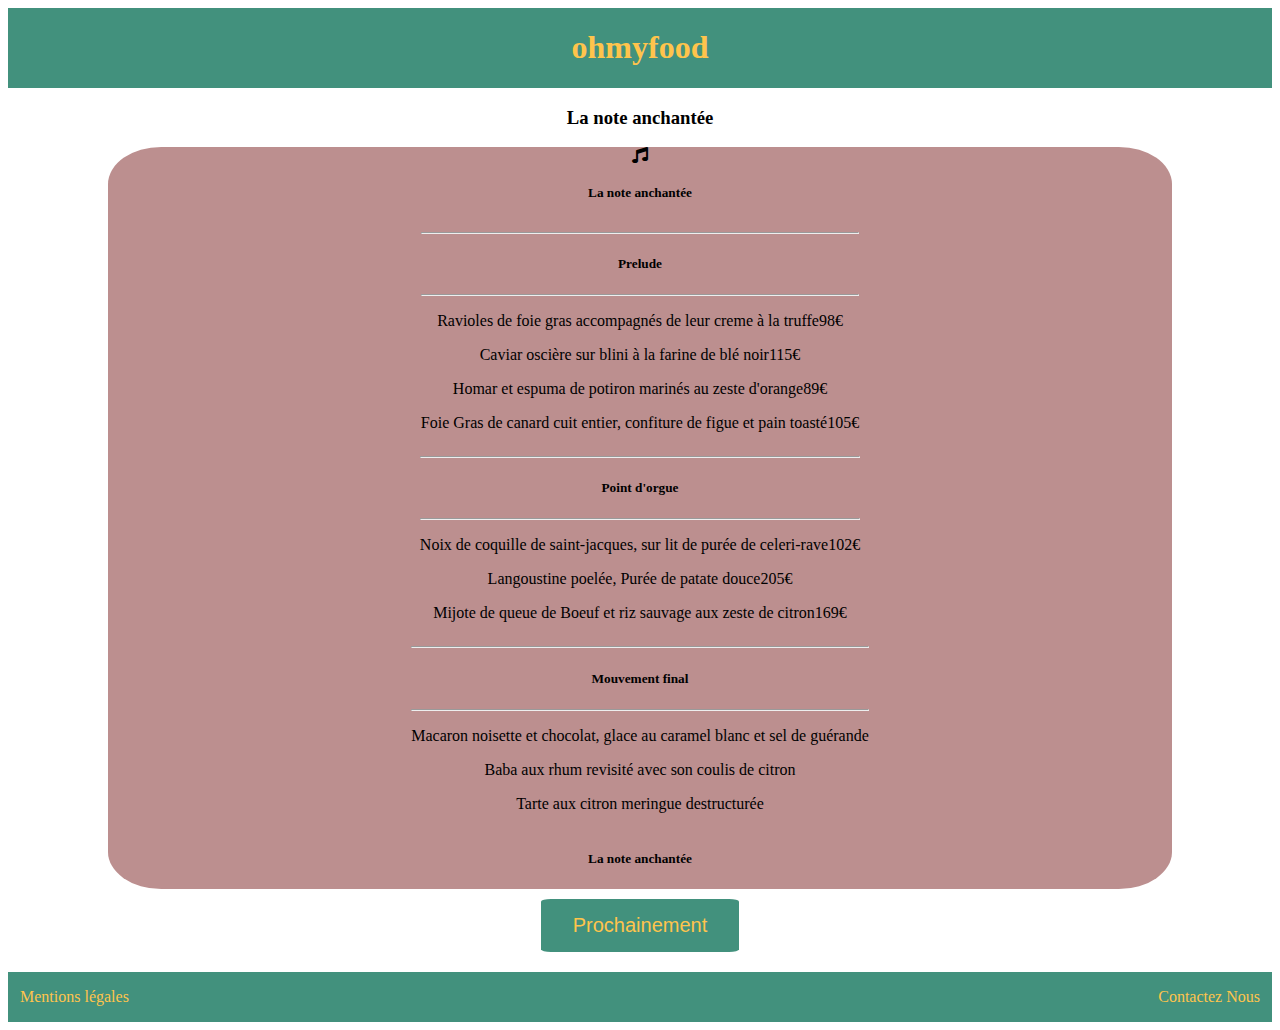
==== pages/menu1.html @ 479eef69 "Mise en place de la page d'accueil" ====
<!DOCTYPE html>
<html lang="en">

<head>
    <meta charset="UTF-8">
    <meta name="viewport" content="width=device-width, initial-scale=1.0">
    <link rel="stylesheet" href="./../style/menus/style_menu1.css" type="text/css" />
    <link rel="stylesheet" href="https://use.fontawesome.com/releases/v5.6.3/css/all.css"/>
    <title>Document</title>
</head>

<body>
    <main class="container">

        <header class="header">
            <h1 class="header__title">ohmyfood</h1>
        </header>

        <h3 class="title">La note anchantée</h3>
        <section class="menu">
        
            <i class="fas fa-music menu-card__img"></i>
            <h5 class="menu__title">La note anchantée</h5>
          
            <article class="menu__prelude">
                <hr />
                <h5>Prelude</h5>
                <hr />
                <div class=" ">
                    <p>Ravioles de foie gras accompagnés de leur creme à la truffe<span>98€</span></p>
                    <p>Caviar oscière sur blini à la farine de blé noir<span>115€</span></p>
                    <p>Homar et espuma de potiron marinés au zeste d'orange<span>89€</span></p>
                    <p>Foie Gras de canard cuit entier, confiture de figue et pain toasté<span>105€</span></p>
       
                </div>
            </article>  
            <article class="menu__orgue">
                <hr />
                <h5>Point d'orgue</h5>
                <hr />
                <div class=" ">
                    <p>Noix de coquille de saint-jacques, sur lit de purée de celeri-rave<span>102€</span></p>
                    <p>Langoustine poelée, Purée de patate douce<span>205€</span></p>
                    <p>Mijote de queue de Boeuf et riz sauvage aux zeste de citron<span>169€</span></p>
                    <p><span></span></p>
       
                </div>
            </article>  
            <article class="menu__final">
                <hr />
                <h5>Mouvement final</h5>
                <hr />
                <div class=" ">
                    <p>Macaron noisette et chocolat, glace au caramel blanc et sel de guérande<span></span></p>
                    <p>Baba aux rhum revisité avec son coulis de citron<span></span></p>
                    <p>Tarte aux citron meringue destructurée<span></span></p>
                    <p><span></span></p>    
       
                </div>
            </article>  
           
            <h5 class="menu__subtitle" >La note anchantée</h5>
           
        
   
        </section>

        <div class="prochainement">
            <button class="prochainement__btn" type="button">Prochainement</button>

        </div>
       



        <footer class="footer">
            <p><a href="mention.html">Mentions légales</a></p>
            <p><a href="mailto:email@example.com">Contactez Nous</a></p>
        </footer>

    </main>

</body>

</html>
---- style/menus/style_menu1.css ----
.container {
  display: -webkit-box;
  display: -ms-flexbox;
  display: flex;
  -webkit-box-pack: center;
      -ms-flex-pack: center;
          justify-content: center;
  -webkit-box-orient: vertical;
  -webkit-box-direction: normal;
      -ms-flex-direction: column;
          flex-direction: column;
  text-align: center;
  height: auto;
}

.container .header {
  background-color: #42917d;
}

.container .header .header__title {
  color: #ffc44c;
}

.container .menu {
  display: -webkit-box;
  display: -ms-flexbox;
  display: flex;
  background-color: rosybrown;
  -webkit-box-pack: center;
      -ms-flex-pack: center;
          justify-content: center;
  -webkit-box-align: center;
      -ms-flex-align: center;
          align-items: center;
  -webkit-box-orient: vertical;
  -webkit-box-direction: normal;
      -ms-flex-direction: column;
          flex-direction: column;
  margin: 0px 100px 0 100px;
  border-radius: 5%;
}

.container .prochainement {
  display: -webkit-box;
  display: -ms-flexbox;
  display: flex;
  -webkit-box-pack: center;
      -ms-flex-pack: center;
          justify-content: center;
  -webkit-box-align: center;
      -ms-flex-align: center;
          align-items: center;
}

.container .prochainement .prochainement__btn {
  background-color: #42917d;
  border: none;
  border-radius: 5%;
  color: #ffc44c;
  padding: 15px 32px;
  text-align: center;
  text-decoration: none;
  display: inline-block;
  font-size: 20px;
  margin-top: 10px;
  margin-bottom: 20px;
}

.container .footer {
  display: -webkit-box;
  display: -ms-flexbox;
  display: flex;
  -webkit-box-orient: horizontal;
  -webkit-box-direction: normal;
      -ms-flex-direction: row;
          flex-direction: row;
  -webkit-box-pack: justify;
      -ms-flex-pack: justify;
          justify-content: space-between;
  background-color: #42917d;
}

.container .footer a {
  color: #ffc44c;
  font-size: 16px;
  text-decoration: none;
  margin-left: 12px;
  margin-right: 12px;
}
/*# sourceMappingURL=style_menu1.css.map */
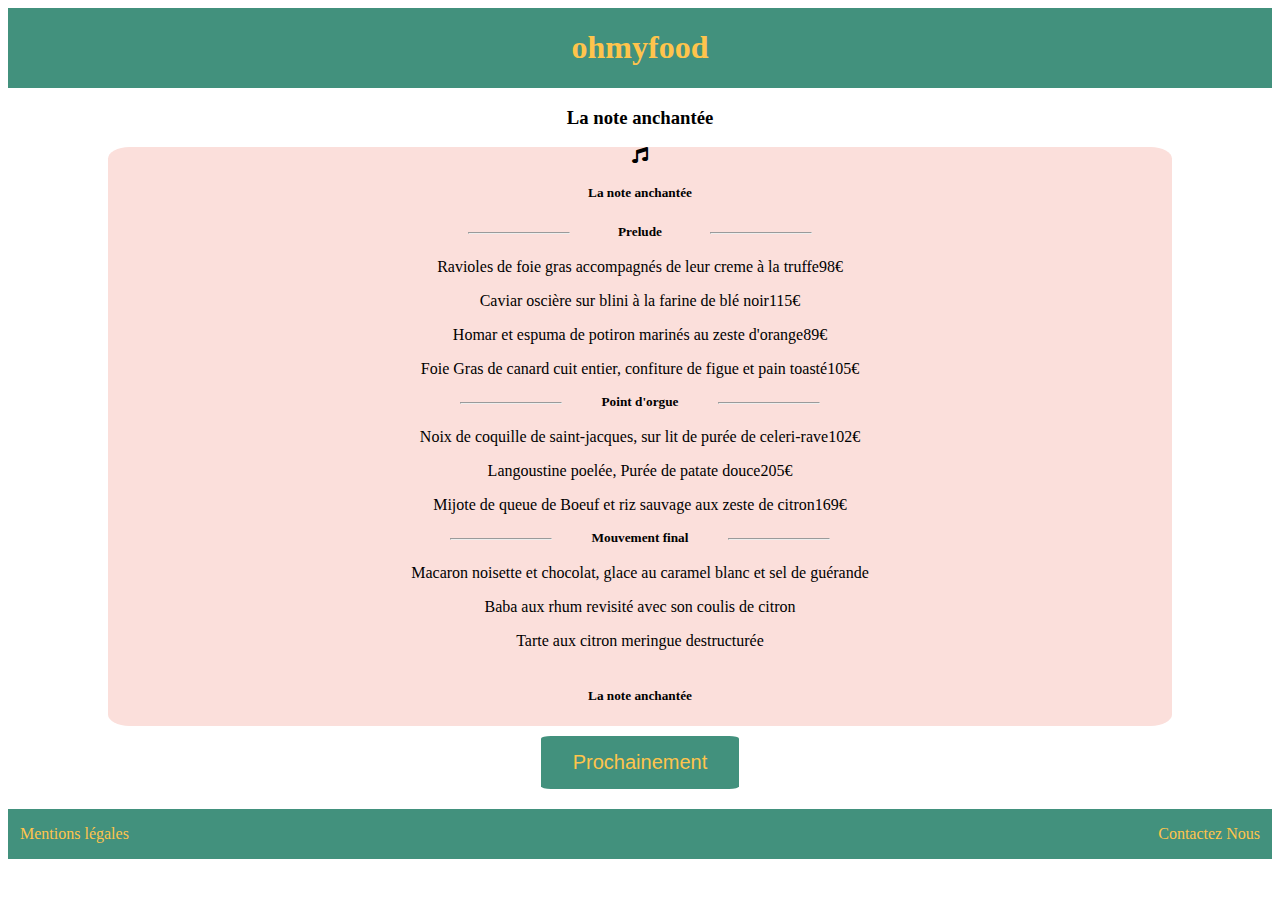
==== commit 75b1efe2: "gestion des titres de section du menu creation de mixin hr-widthAndHeigth et 5-paddingAndMargin" ====
--- a/pages/menu1.html
+++ b/pages/menu1.html
@@ -23,9 +23,12 @@
             <h5 class="menu__title">La note anchantée</h5>
           
             <article class="menu__prelude">
-                <hr />
-                <h5>Prelude</h5>
-                <hr />
+                <div class="menu__prelude--title">
+                    <hr />
+                    <h5>Prelude</h5>
+                    <hr />
+                </div>
+         
                 <div class=" ">
                     <p>Ravioles de foie gras accompagnés de leur creme à la truffe<span>98€</span></p>
                     <p>Caviar oscière sur blini à la farine de blé noir<span>115€</span></p>
@@ -35,9 +38,12 @@
                 </div>
             </article>  
             <article class="menu__orgue">
-                <hr />
-                <h5>Point d'orgue</h5>
-                <hr />
+                <div class="menu__orgue--title">
+                    <hr />
+                    <h5>Point d'orgue</h5>
+                    <hr />
+                </div>
+           
                 <div class=" ">
                     <p>Noix de coquille de saint-jacques, sur lit de purée de celeri-rave<span>102€</span></p>
                     <p>Langoustine poelée, Purée de patate douce<span>205€</span></p>
@@ -47,9 +53,12 @@
                 </div>
             </article>  
             <article class="menu__final">
-                <hr />
-                <h5>Mouvement final</h5>
-                <hr />
+                <div class="menu__final--title">
+                    <hr />
+                    <h5>Mouvement final</h5>
+                    <hr />
+                </div>
+          
                 <div class=" ">
                     <p>Macaron noisette et chocolat, glace au caramel blanc et sel de guérande<span></span></p>
                     <p>Baba aux rhum revisité avec son coulis de citron<span></span></p>
--- a/style/menus/style_menu1.css
+++ b/style/menus/style_menu1.css
@@ -25,7 +25,7 @@
   display: -webkit-box;
   display: -ms-flexbox;
   display: flex;
-  background-color: rosybrown;
+  background-color: #FBDFDB;
   -webkit-box-pack: center;
       -ms-flex-pack: center;
           justify-content: center;
@@ -37,7 +37,76 @@
       -ms-flex-direction: column;
           flex-direction: column;
   margin: 0px 100px 0 100px;
-  border-radius: 5%;
+  border-radius: 2%;
+}
+
+.container .menu__prelude--title {
+  display: -webkit-box;
+  display: -ms-flexbox;
+  display: flex;
+  -webkit-box-orient: horizontal;
+  -webkit-box-direction: normal;
+      -ms-flex-direction: row;
+          flex-direction: row;
+  -webkit-box-pack: justify;
+      -ms-flex-pack: justify;
+          justify-content: space-between;
+}
+
+.container .menu__prelude--title hr {
+  width: 100px;
+  height: 0px;
+}
+
+.container .menu__prelude--title h5 {
+  padding: 0px;
+  margin: 0px;
+}
+
+.container .menu__orgue--title {
+  display: -webkit-box;
+  display: -ms-flexbox;
+  display: flex;
+  -webkit-box-orient: horizontal;
+  -webkit-box-direction: normal;
+      -ms-flex-direction: row;
+          flex-direction: row;
+  -webkit-box-pack: justify;
+      -ms-flex-pack: justify;
+          justify-content: space-between;
+}
+
+.container .menu__orgue--title hr {
+  width: 100px;
+  height: 0px;
+}
+
+.container .menu__orgue--title h5 {
+  padding: 0px;
+  margin: 0px;
+}
+
+.container .menu__final--title {
+  display: -webkit-box;
+  display: -ms-flexbox;
+  display: flex;
+  -webkit-box-orient: horizontal;
+  -webkit-box-direction: normal;
+      -ms-flex-direction: row;
+          flex-direction: row;
+  -webkit-box-pack: justify;
+      -ms-flex-pack: justify;
+          justify-content: space-between;
+}
+
+.container .menu__final--title hr {
+  width: 100px;
+  height: 0px;
+}
+
+.container .menu__final--title h5 {
+  padding: 0px;
+  margin: 0px;
 }
 
 .container .prochainement {
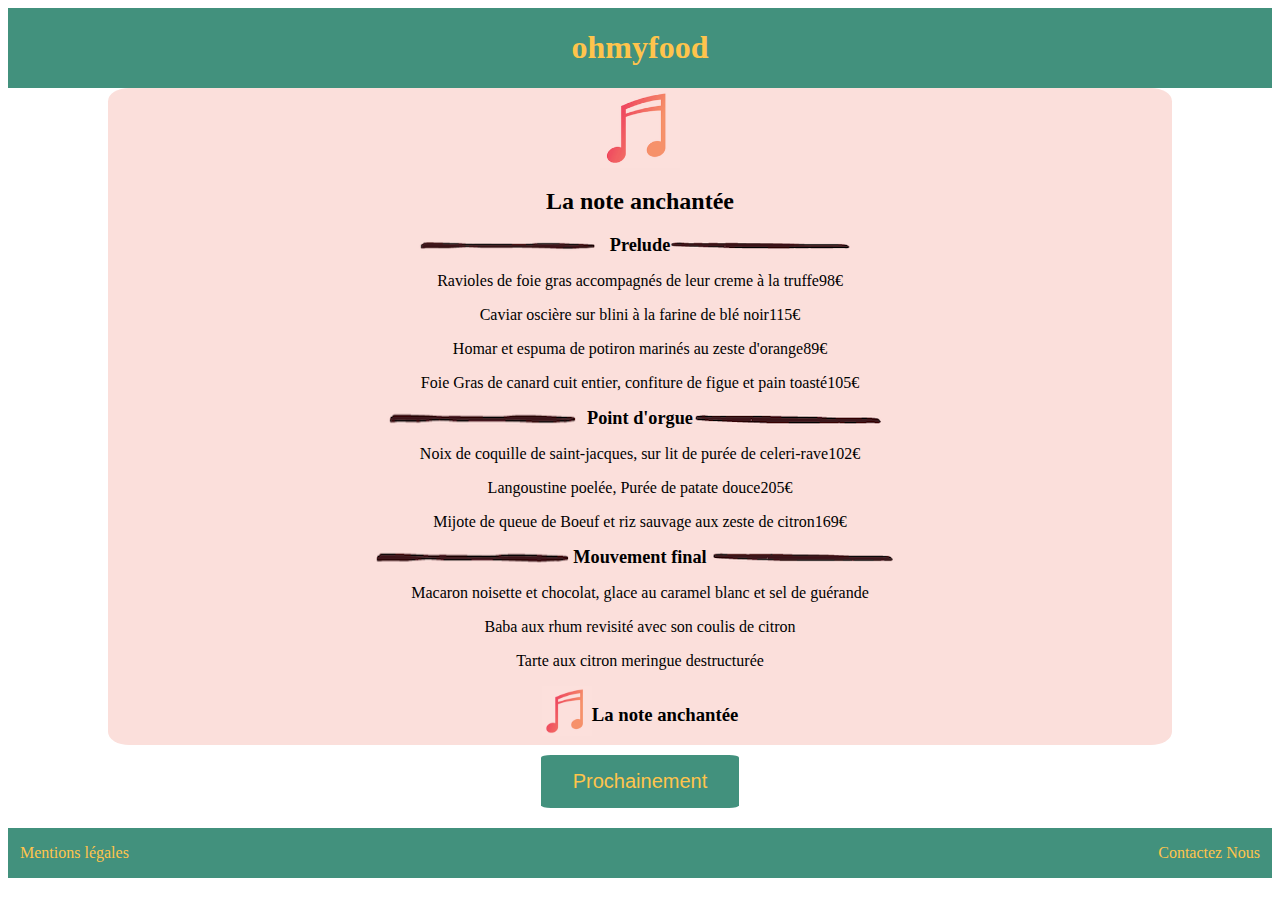
==== commit 50c9c854: "creation d'un fichier scss commun aux menus" ====
--- a/pages/menu1.html
+++ b/pages/menu1.html
@@ -15,18 +15,17 @@
         <header class="header">
             <h1 class="header__title">ohmyfood</h1>
         </header>
-
-        <h3 class="title">La note anchantée</h3>
         <section class="menu">
         
-            <i class="fas fa-music menu-card__img"></i>
-            <h5 class="menu__title">La note anchantée</h5>
+            <!-- <i class="fas fa-music menu-card__img"></i> -->
+            <img class="menu__img" src="../resources/images/enchantee/music.png" alt="" />
+            <h2 class="menu__title">La note anchantée</h2>
           
-            <article class="menu__prelude">
-                <div class="menu__prelude--title">
-                    <hr />
+            <article class="menu__top">
+                <div class="menu__top--title">
+                    <img src="../resources//images//enchantee/image1.png" alt="" />
                     <h5>Prelude</h5>
-                    <hr />
+                    <img src="../resources//images//enchantee/image2.png" alt="" />
                 </div>
          
                 <div class=" ">
@@ -37,11 +36,11 @@
        
                 </div>
             </article>  
-            <article class="menu__orgue">
-                <div class="menu__orgue--title">
-                    <hr />
+            <article class="menu__container">
+                <div class="menu__container--title">
+                    <img src="../resources//images//enchantee/image3.png" alt="" />
                     <h5>Point d'orgue</h5>
-                    <hr />
+                    <img src="../resources//images//enchantee/image4.png" alt="" />
                 </div>
            
                 <div class=" ">
@@ -49,14 +48,15 @@
                     <p>Langoustine poelée, Purée de patate douce<span>205€</span></p>
                     <p>Mijote de queue de Boeuf et riz sauvage aux zeste de citron<span>169€</span></p>
                     <p><span></span></p>
+
        
                 </div>
             </article>  
-            <article class="menu__final">
-                <div class="menu__final--title">
-                    <hr />
+            <article class="menu__bottom">
+                <div class="menu__bottom--title">
+                    <img src="../resources//images//enchantee/image5.png" alt="" />
                     <h5>Mouvement final</h5>
-                    <hr />
+                    <img src="../resources//images//enchantee/image6.png" alt="" />
                 </div>
           
                 <div class=" ">
@@ -67,9 +67,11 @@
        
                 </div>
             </article>  
-           
-            <h5 class="menu__subtitle" >La note anchantée</h5>
-           
+           <div class="bottom">
+               <img class="bottom-img" src="/resources/images/enchantee/music.png" alt=""/>
+               <h3 class="menu__subtitle" >La note anchantée</h3>
+
+           </div>
         
    
         </section>
--- a/style/menus/style_menu1.css
+++ b/style/menus/style_menu1.css
@@ -25,7 +25,7 @@
   display: -webkit-box;
   display: -ms-flexbox;
   display: flex;
-  background-color: #FBDFDB;
+  background-color: #fbdfdb;
   -webkit-box-pack: center;
       -ms-flex-pack: center;
           justify-content: center;
@@ -40,73 +40,99 @@
   border-radius: 2%;
 }
 
-.container .menu__prelude--title {
-  display: -webkit-box;
-  display: -ms-flexbox;
-  display: flex;
-  -webkit-box-orient: horizontal;
-  -webkit-box-direction: normal;
-      -ms-flex-direction: row;
-          flex-direction: row;
-  -webkit-box-pack: justify;
-      -ms-flex-pack: justify;
-          justify-content: space-between;
-}
-
-.container .menu__prelude--title hr {
-  width: 100px;
-  height: 0px;
-}
-
-.container .menu__prelude--title h5 {
+.container .menu__img {
+  width: 80px;
+  height: 80px;
+}
+
+.container .menu__top--title {
+  display: -webkit-box;
+  display: -ms-flexbox;
+  display: flex;
+  -webkit-box-orient: horizontal;
+  -webkit-box-direction: normal;
+      -ms-flex-direction: row;
+          flex-direction: row;
+  -webkit-box-pack: justify;
+      -ms-flex-pack: justify;
+          justify-content: space-between;
+  font-size: 22px;
+}
+
+.container .menu__top--title img {
+  width: 200px;
+  height: 20px;
+}
+
+.container .menu__top--title h5 {
   padding: 0px;
   margin: 0px;
 }
 
-.container .menu__orgue--title {
-  display: -webkit-box;
-  display: -ms-flexbox;
-  display: flex;
-  -webkit-box-orient: horizontal;
-  -webkit-box-direction: normal;
-      -ms-flex-direction: row;
-          flex-direction: row;
-  -webkit-box-pack: justify;
-      -ms-flex-pack: justify;
-          justify-content: space-between;
-}
-
-.container .menu__orgue--title hr {
-  width: 100px;
-  height: 0px;
-}
-
-.container .menu__orgue--title h5 {
+.container .menu__container--title {
+  display: -webkit-box;
+  display: -ms-flexbox;
+  display: flex;
+  -webkit-box-orient: horizontal;
+  -webkit-box-direction: normal;
+      -ms-flex-direction: row;
+          flex-direction: row;
+  -webkit-box-pack: justify;
+      -ms-flex-pack: justify;
+          justify-content: space-between;
+  font-size: 22px;
+}
+
+.container .menu__container--title img {
+  width: 200px;
+  height: 20px;
+}
+
+.container .menu__container--title h5 {
   padding: 0px;
   margin: 0px;
 }
 
-.container .menu__final--title {
-  display: -webkit-box;
-  display: -ms-flexbox;
-  display: flex;
-  -webkit-box-orient: horizontal;
-  -webkit-box-direction: normal;
-      -ms-flex-direction: row;
-          flex-direction: row;
-  -webkit-box-pack: justify;
-      -ms-flex-pack: justify;
-          justify-content: space-between;
-}
-
-.container .menu__final--title hr {
-  width: 100px;
-  height: 0px;
-}
-
-.container .menu__final--title h5 {
+.container .menu__bottom--title {
+  display: -webkit-box;
+  display: -ms-flexbox;
+  display: flex;
+  -webkit-box-orient: horizontal;
+  -webkit-box-direction: normal;
+      -ms-flex-direction: row;
+          flex-direction: row;
+  -webkit-box-pack: justify;
+      -ms-flex-pack: justify;
+          justify-content: space-between;
+  font-size: 22px;
+}
+
+.container .menu__bottom--title img {
+  width: 200px;
+  height: 20px;
+}
+
+.container .menu__bottom--title h5 {
   padding: 0px;
   margin: 0px;
+}
+
+.container .bottom {
+  display: -webkit-box;
+  display: -ms-flexbox;
+  display: flex;
+  -webkit-box-orient: horizontal;
+  -webkit-box-direction: normal;
+      -ms-flex-direction: row;
+          flex-direction: row;
+  -webkit-box-pack: justify;
+      -ms-flex-pack: justify;
+          justify-content: space-between;
+}
+
+.container .bottom .bottom-img {
+  width: 50px;
+  height: 50px;
 }
 
 .container .prochainement {
@@ -156,4 +182,53 @@
   margin-left: 12px;
   margin-right: 12px;
 }
+
+.container h5 {
+  position: relative;
+}
+
+.container h5:before {
+  content: "";
+  position: absolute;
+  width: 0;
+  height: 4px;
+  bottom: -5px;
+  left: 0;
+  background-color: black;
+  visibility: hidden;
+  -webkit-transition: all 0.3s ease-in-out;
+  transition: all 0.3s ease-in-out;
+}
+
+.container h5:hover:before {
+  visibility: visible;
+  width: 100%;
+}
+
+.container .menu {
+  background-color: #fbdfdb;
+}
+
+.container .menu__img {
+  width: 80px;
+  height: 80px;
+}
+
+.container .bottom {
+  display: -webkit-box;
+  display: -ms-flexbox;
+  display: flex;
+  -webkit-box-orient: horizontal;
+  -webkit-box-direction: normal;
+      -ms-flex-direction: row;
+          flex-direction: row;
+  -webkit-box-pack: justify;
+      -ms-flex-pack: justify;
+          justify-content: space-between;
+}
+
+.container .bottom .bottom-img {
+  width: 50px;
+  height: 50px;
+}
 /*# sourceMappingURL=style_menu1.css.map */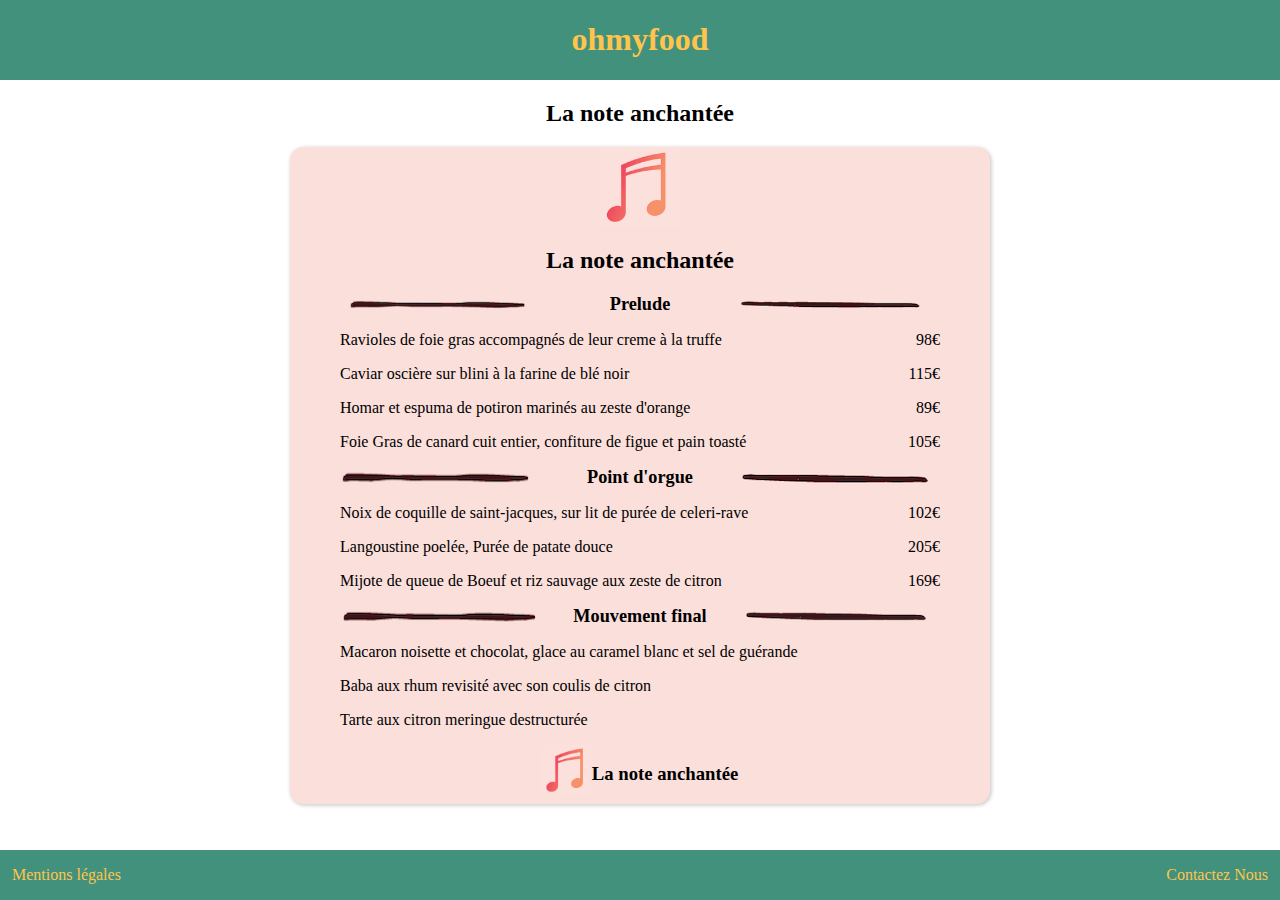
==== commit b420b815: "adding media queries in this project to performed devices" ====
--- a/pages/menu1.html
+++ b/pages/menu1.html
@@ -15,12 +15,10 @@
         <header class="header">
             <h1 class="header__title">ohmyfood</h1>
         </header>
+        <h2 class="">La note anchantée</h2>
         <section class="menu">
-        
-            <!-- <i class="fas fa-music menu-card__img"></i> -->
             <img class="menu__img" src="../resources/images/enchantee/music.png" alt="" />
             <h2 class="menu__title">La note anchantée</h2>
-          
             <article class="menu__top">
                 <div class="menu__top--title">
                     <img src="../resources//images//enchantee/image1.png" alt="" />
@@ -28,11 +26,11 @@
                     <img src="../resources//images//enchantee/image2.png" alt="" />
                 </div>
          
-                <div class=" ">
-                    <p>Ravioles de foie gras accompagnés de leur creme à la truffe<span>98€</span></p>
-                    <p>Caviar oscière sur blini à la farine de blé noir<span>115€</span></p>
-                    <p>Homar et espuma de potiron marinés au zeste d'orange<span>89€</span></p>
-                    <p>Foie Gras de canard cuit entier, confiture de figue et pain toasté<span>105€</span></p>
+                <div class="menu__body">
+                    <p><span>Ravioles de foie gras accompagnés de leur creme à la truffe</span><span>98€</span></p>
+                    <p><span>Caviar oscière sur blini à la farine de blé noir</span><span>115€</span></p>
+                    <p><span>Homar et espuma de potiron marinés au zeste d'orange</span><span>89€</span></p>
+                    <p><span>Foie Gras de canard cuit entier, confiture de figue et pain toasté</span><span>105€</span></p>
        
                 </div>
             </article>  
@@ -43,12 +41,10 @@
                     <img src="../resources//images//enchantee/image4.png" alt="" />
                 </div>
            
-                <div class=" ">
-                    <p>Noix de coquille de saint-jacques, sur lit de purée de celeri-rave<span>102€</span></p>
-                    <p>Langoustine poelée, Purée de patate douce<span>205€</span></p>
-                    <p>Mijote de queue de Boeuf et riz sauvage aux zeste de citron<span>169€</span></p>
-                    <p><span></span></p>
-
+                <div class="menu__body">
+                    <p><span>Noix de coquille de saint-jacques, sur lit de purée de celeri-rave</span><span>102€</span>
+                    <p><span>Langoustine poelée, Purée de patate douce</span><span>205€</span></p>
+                    <p><span>Mijote de queue de Boeuf et riz sauvage aux zeste de citron</span><span>169€</span></p>
        
                 </div>
             </article>  
@@ -57,31 +53,18 @@
                     <img src="../resources//images//enchantee/image5.png" alt="" />
                     <h5>Mouvement final</h5>
                     <img src="../resources//images//enchantee/image6.png" alt="" />
-                </div>
-          
-                <div class=" ">
-                    <p>Macaron noisette et chocolat, glace au caramel blanc et sel de guérande<span></span></p>
-                    <p>Baba aux rhum revisité avec son coulis de citron<span></span></p>
-                    <p>Tarte aux citron meringue destructurée<span></span></p>
-                    <p><span></span></p>    
-       
+                </div>      
+                <div class="menu__body">
+                    <p><span>Macaron noisette et chocolat, glace au caramel blanc et sel de guérande</span><span></span></p>
+                    <p><span>Baba aux rhum revisité avec son coulis de citron</span><span></span></p>
+                    <p><span>Tarte aux citron meringue destructurée</span><span></span></p>
                 </div>
             </article>  
            <div class="bottom">
                <img class="bottom-img" src="/resources/images/enchantee/music.png" alt=""/>
                <h3 class="menu__subtitle" >La note anchantée</h3>
-
            </div>
-        
-   
         </section>
-
-        <div class="prochainement">
-            <button class="prochainement__btn" type="button">Prochainement</button>
-
-        </div>
-       
-
 
 
         <footer class="footer">
--- a/style/menus/style_menu1.css
+++ b/style/menus/style_menu1.css
@@ -1,3 +1,7 @@
+body {
+  margin: 0;
+}
+
 .container {
   display: -webkit-box;
   display: -ms-flexbox;
@@ -14,6 +18,7 @@
 }
 
 .container .header {
+  margin-bottom: 50px;
   background-color: #42917d;
 }
 
@@ -25,7 +30,6 @@
   display: -webkit-box;
   display: -ms-flexbox;
   display: flex;
-  background-color: #fbdfdb;
   -webkit-box-pack: center;
       -ms-flex-pack: center;
           justify-content: center;
@@ -36,8 +40,23 @@
   -webkit-box-direction: normal;
       -ms-flex-direction: column;
           flex-direction: column;
-  margin: 0px 100px 0 100px;
+  margin-right: auto;
+  margin-left: auto;
   border-radius: 2%;
+  -webkit-box-shadow: 1px 1px 4px silver;
+          box-shadow: 1px 1px 4px silver;
+  width: 700px;
+  padding-bottom: 100px;
+}
+
+.container .menu__body p {
+  display: -webkit-box;
+  display: -ms-flexbox;
+  display: flex;
+  -webkit-box-pack: justify;
+      -ms-flex-pack: justify;
+          justify-content: space-between;
+  width: 600px;
 }
 
 .container .menu__img {
@@ -115,24 +134,6 @@
 .container .menu__bottom--title h5 {
   padding: 0px;
   margin: 0px;
-}
-
-.container .bottom {
-  display: -webkit-box;
-  display: -ms-flexbox;
-  display: flex;
-  -webkit-box-orient: horizontal;
-  -webkit-box-direction: normal;
-      -ms-flex-direction: row;
-          flex-direction: row;
-  -webkit-box-pack: justify;
-      -ms-flex-pack: justify;
-          justify-content: space-between;
-}
-
-.container .bottom .bottom-img {
-  width: 50px;
-  height: 50px;
 }
 
 .container .prochainement {
@@ -165,6 +166,10 @@
   display: -webkit-box;
   display: -ms-flexbox;
   display: flex;
+  position: fixed;
+  bottom: 0;
+  left: 0;
+  right: 0;
   -webkit-box-orient: horizontal;
   -webkit-box-direction: normal;
       -ms-flex-direction: row;
@@ -205,7 +210,30 @@
   width: 100%;
 }
 
+@media screen and (max-width: 600px) {
+  body {
+    margin: auto;
+  }
+  .header {
+    margin: 0 0 40 auto;
+  }
+  .menu {
+    width: auto;
+  }
+  .container {
+    width: 700px;
+  }
+  .footer {
+    position: absolute;
+  }
+}
+
+.container .header {
+  margin-bottom: 0px;
+}
+
 .container .menu {
+  padding-bottom: 0px;
   background-color: #fbdfdb;
 }
 
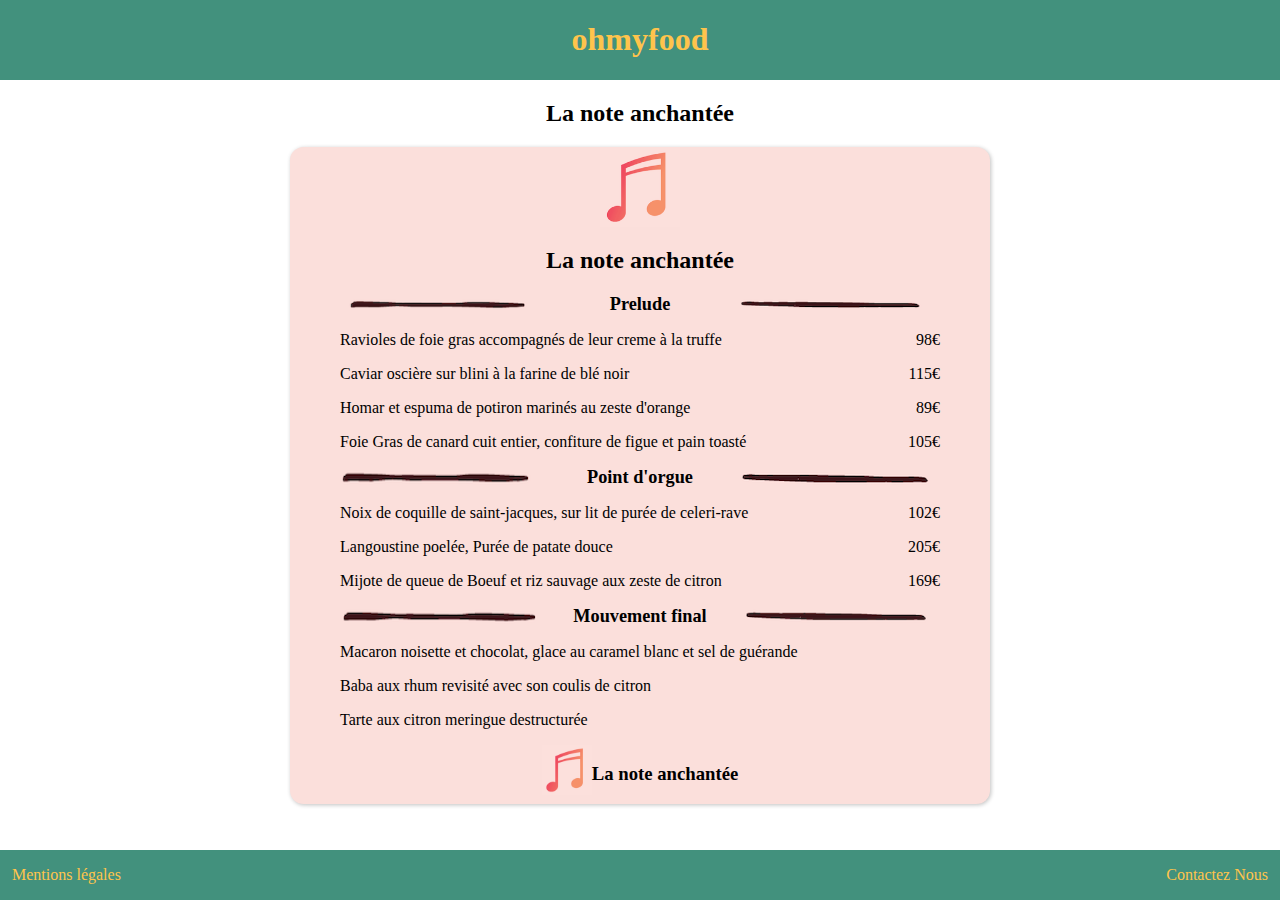
==== commit ee768a5a: "fix image fil:es" ====
--- a/pages/menu1.html
+++ b/pages/menu1.html
@@ -61,7 +61,7 @@
                 </div>
             </article>  
            <div class="bottom">
-               <img class="bottom-img" src="/resources/images/enchantee/music.png" alt=""/>
+               <img class="bottom-img" src="../resources/images/enchantee/music.png" alt=""/>
                <h3 class="menu__subtitle" >La note anchantée</h3>
            </div>
         </section>
--- a/style/menus/style_menu1.css
+++ b/style/menus/style_menu1.css
@@ -46,6 +46,7 @@
   -webkit-box-shadow: 1px 1px 4px silver;
           box-shadow: 1px 1px 4px silver;
   width: 700px;
+  margin-bottom: 100px;
   padding-bottom: 100px;
 }
 
@@ -134,32 +135,6 @@
 .container .menu__bottom--title h5 {
   padding: 0px;
   margin: 0px;
-}
-
-.container .prochainement {
-  display: -webkit-box;
-  display: -ms-flexbox;
-  display: flex;
-  -webkit-box-pack: center;
-      -ms-flex-pack: center;
-          justify-content: center;
-  -webkit-box-align: center;
-      -ms-flex-align: center;
-          align-items: center;
-}
-
-.container .prochainement .prochainement__btn {
-  background-color: #42917d;
-  border: none;
-  border-radius: 5%;
-  color: #ffc44c;
-  padding: 15px 32px;
-  text-align: center;
-  text-decoration: none;
-  display: inline-block;
-  font-size: 20px;
-  margin-top: 10px;
-  margin-bottom: 20px;
 }
 
 .container .footer {
